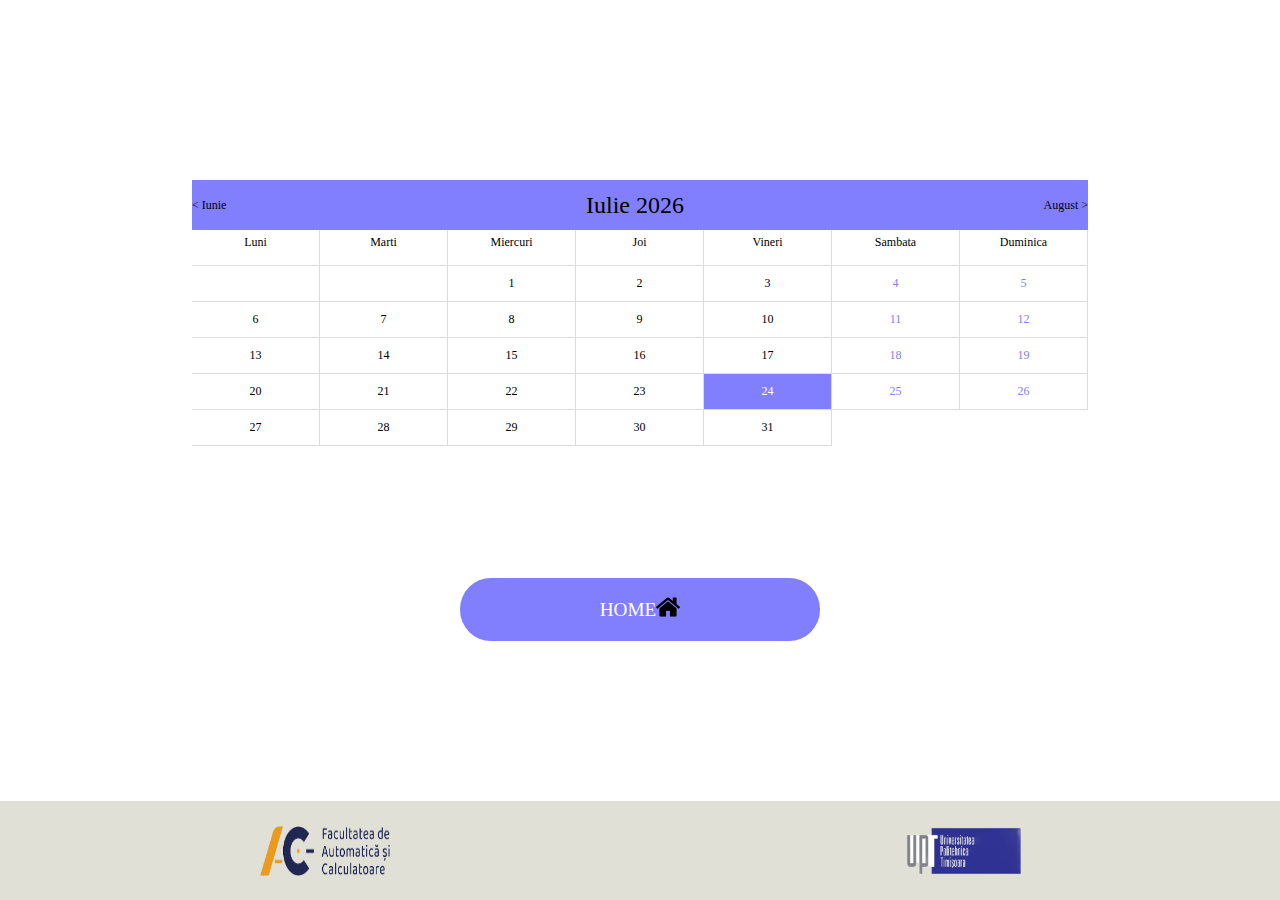
==== data/calendar.html @ 8f72f904 ""Initial commit"" ====
<!DOCTYPE html>
<html>
    <head>
        <link rel="stylesheet" href="calendar.css">
        <link rel="icon" type="image/png" href="upt-logo.png"/>
    </head>

    <body>
        <div class="calendar-container">
            <div id="app-calendar"></div>
            <p class="stats"></p>
            <div class="container-contact100-form-btn btn-small">
                <a href="/config" class="contact100-form-btn">
                    Home
                    <div class="img-container"><img src="home.png" alt=""></div>
                </a>
            </div> 
        </div>
        <div class="footer">
			<img src="ac-logo.png" alt="" width="130vh" height="50vh">
			<img src="upt-logo.png" alt="" width="130vh" height="50vh">
		</div>
        <script src="calendar.js"></script>
    </body>
</html>
---- data/calendar.css ----
:root{
    --light-gray: #DADCE0;
    --light-blue: #1B9CE2;
}

body{
    margin: 0;
}

#app-calendar{
    display: grid;
    grid-template-columns: repeat(7, 1fr);
    grid-template-rows: repeat(5, 1fr);
    width: 70%;
    margin-left: auto;
    margin-right: auto;
}

.day{
    border-bottom: 1px solid var(--light-gray);
    border-right: 1px solid var(--light-gray);
    text-align: center;
    padding: 10px;
    font-size: 12px;
    cursor: pointer;
    transition: background-color 200ms color 200ms;
}

.day:hover {
    border: 3px solid #827ffe;
    padding: 7px;
}

.day-name {
    border-bottom: 1px solid var(--light-gray);
    border-right: 1px solid var(--light-gray);
    text-align: center;
    padding-top: 5px;
    font-size: 12px;
    transition: background-color 200ms color 200ms;
}

.name{
    padding-bottom: 5px;
}

.weekend {
    color: #827ffe;
}

.selected {
    background-color: #827ffe;
    color: white;
}

.month {
    width: 100%;
    height: 50px;
    background-color: #827ffe;
    display: flex;
    justify-content: space-between;
    font-size: 24px;
    width: 70%;
    margin-left:auto;
    margin-right:auto;
    align-items: center;
    margin-top: 0vh;
}

.prev-month {
    display: flex;
    justify-content: center;
    font-size: 12px;
    text-align: center;
    cursor: pointer;
}

.next-month {
    display: flex;
    justify-content: center;
    font-size: 12px;
    cursor: pointer;
}

.prev-month:hover {
    color: white;
}

.next-month:hover {
    color: white;
}

.stats {
    text-align: center;
    height: 10vh;
}

.footer {
    background-color: rgb(224, 224, 215);
    display: flex;
    justify-content: space-around;
    align-items: center;
    height: 9vh;
    padding: 1vh;
  }

  .calendar-container {
      height: 69vh;
      padding-top: 20vh;
  }

  .prev-month-day {
    border-bottom: 1px solid var(--light-gray);
    border-right: 1px solid var(--light-gray);
    text-align: center;
    padding: 10px;
    font-size: 12px;
    transition: background-color 200ms color 200ms;
  }

  .container-contact100-form-btn {
    display: -webkit-box;
    display: -webkit-flex;
    display: -moz-box;
    display: -ms-flexbox;
    display: flex;
    flex-wrap: wrap;
    justify-content: center;
    padding-top: 5px;
    height: 15vh;
  }
  
  .contact100-form-btn {
    display: -webkit-box;
    display: -webkit-flex;
    display: -moz-box;
    display: -ms-flexbox;
    display: flex;
    justify-content: center;
    align-items: center;
    padding: 0 20px;
    width: 25vw;
    height: 7vh;
    margin: 5px;
    background-color: transparent;
    border-radius: 31px;
  
    font-family: Ubuntu-Bold;
    font-size: 1.5vw;
    color: #fff;
    line-height: 1.2;
    text-transform: uppercase;
    text-decoration: none;
  
    -webkit-transition: all 0.4s;
    -o-transition: all 0.4s;
    -moz-transition: all 0.4s;
    transition: all 0.4s;
    position: relative;
    z-index: 1;
  }

  .btn-small {
      height: 7vh;
  }
  
  .contact100-form-btn::before {
    content: "";
    display: block;
    position: absolute;
    z-index: -1;
    width: 100%;
    height: 100%;
    top: 0;
    left: 50%;
    -webkit-transform: translateX(-50%);
    -moz-transform: translateX(-50%);
    -ms-transform: translateX(-50%);
    -o-transform: translateX(-50%);
    transform: translateX(-50%);
    border-radius: 31px;
    background-color: #827ffe;
    pointer-events: none;
    
    -webkit-transition: all 0.4s;
    -o-transition: all 0.4s;
    -moz-transition: all 0.4s;
    transition: all 0.4s;
  }
  
  .contact100-form-btn:hover:before {
    background-color: #403866;
    width: calc(100% + 20px);
  }

  .button-container {
    display: flex;
    justify-content: space-evenly;
    height: 10vh;
  }
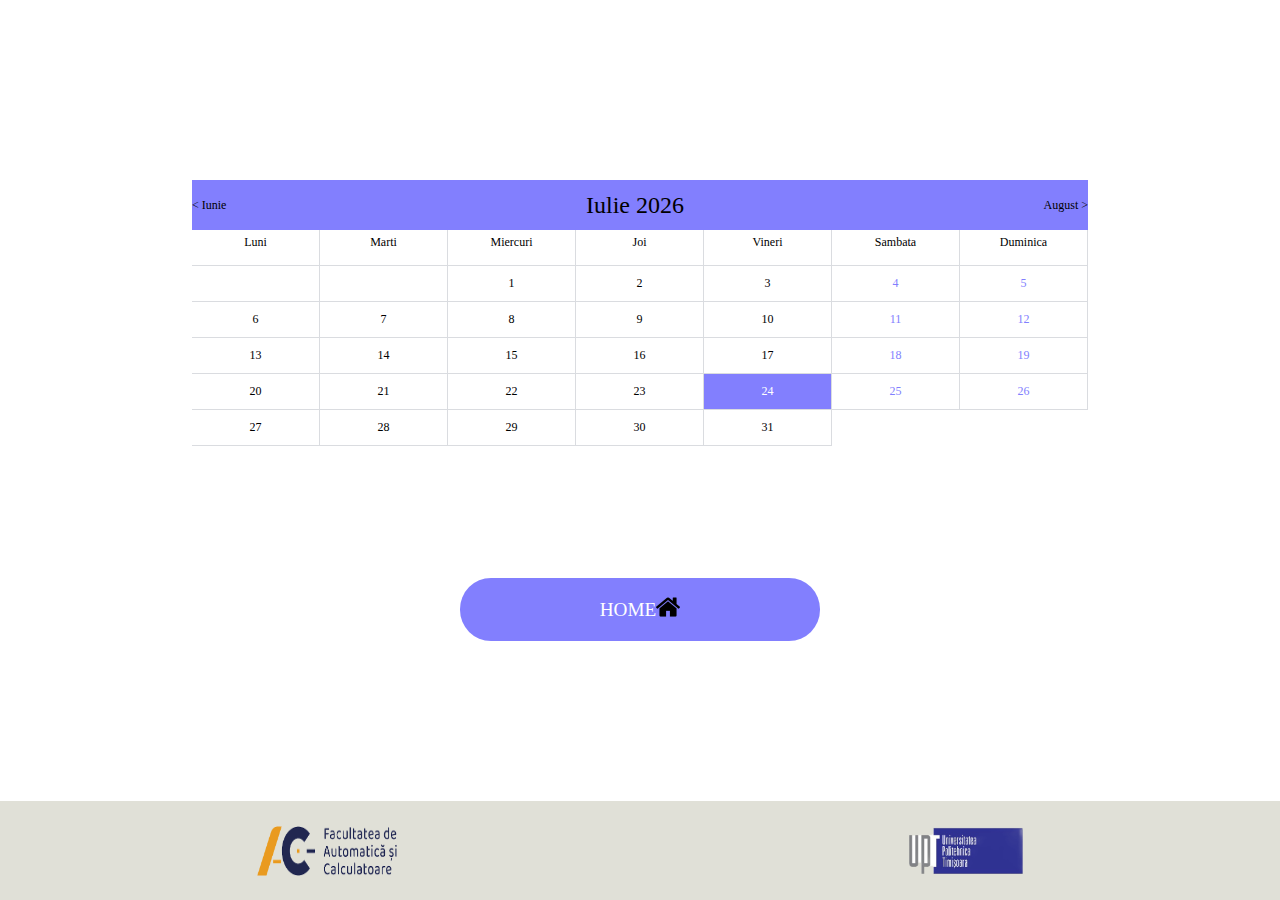
==== commit 03f5a2bd: "Fixed some bugs on the server side and refactored code in the Python" ====
--- a/data/calendar.html
+++ b/data/calendar.html
@@ -17,8 +17,8 @@
             </div> 
         </div>
         <div class="footer">
-			<img src="ac-logo.png" alt="" width="130vh" height="50vh">
-			<img src="upt-logo.png" alt="" width="130vh" height="50vh">
+			<img src="ac-logo.png" alt="" width="140vw" height="50vh">
+			<img src="upt-logo.png" alt="" width="130vw" height="50vh">
 		</div>
         <script src="calendar.js"></script>
     </body>
